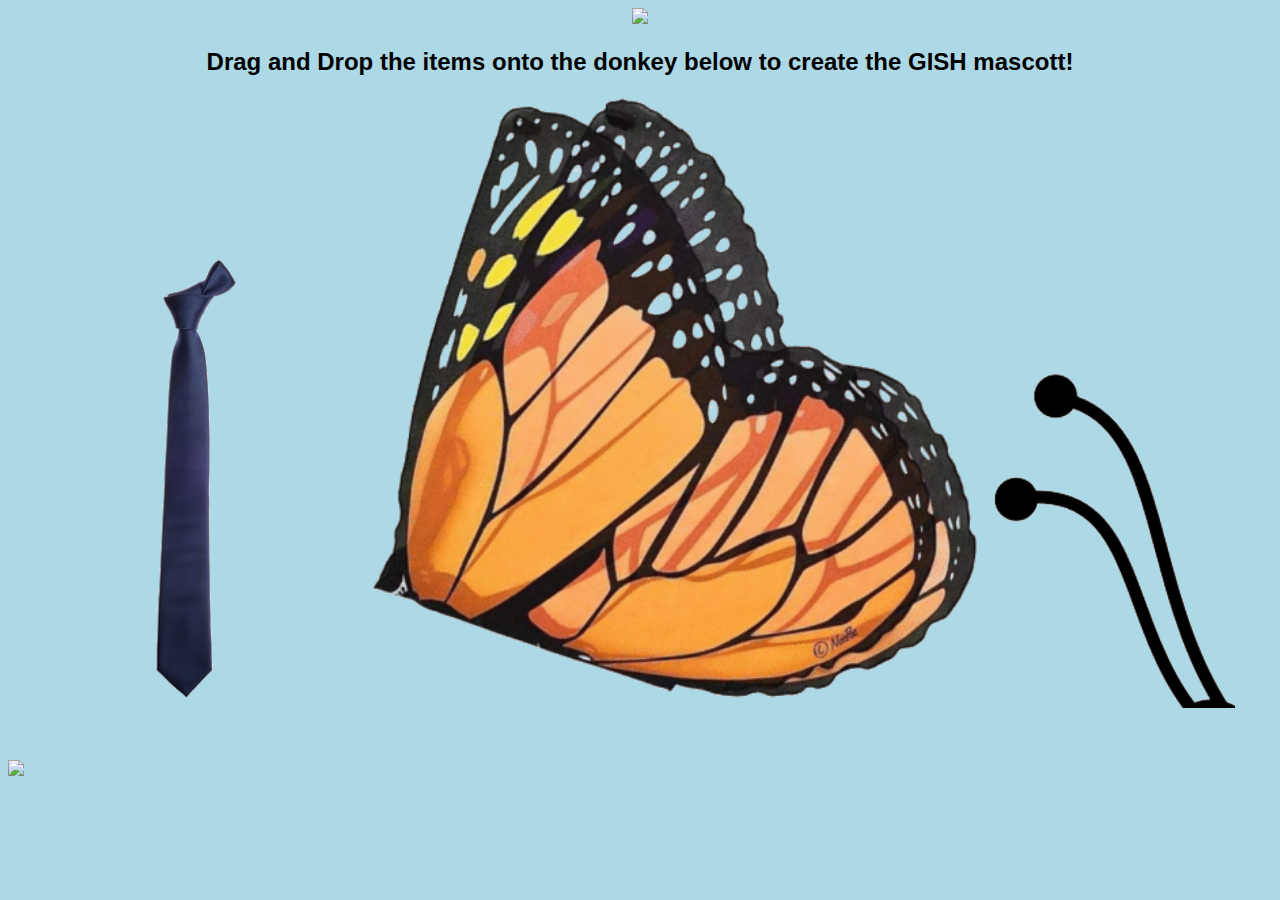
==== index.html @ e61849bc "renaming gish.html to index.html" ====
<!DOCTYPE html>
<html lang="en">
<head>
    <meta charset="UTF-8">
    <meta name="viewport" content="width=device-width, initial-scale=1.0">
    <meta http-equiv="X-UA-Compatible" content="ie=edge">
    <title>Gish Mascott App</title>
    <link rel="stylesheet" href="gish.css">
</head>

<body>

    <div id="header">
        <img id="gishMascott" src="https://www.gish.com/wp-content/uploads/2019/06/AssbuttPhotorealSmall-1024x1024.jpg">
        <h2>Drag and Drop the items onto the donkey below to create the GISH mascott!</h2>
    </div>
    
    <div id="gishItems">
        <img id="tie" src="tie.png">
        <img id="wings" src="wings.png">
        <img id="antenna" src="antenna.png">        
    </div>

    <div id="donkey">
        <img src="https://cdn.britannica.com/68/143568-050-5246474F.jpg">        
    </div>

    <script src="http://code.jquery.com/jquery-1.7.2.min.js"></script>
<script src="http://code.jquery.com/ui/1.8.21/jquery-ui.min.js"></script>
<script src="jquery.ui.touch-punch.min.js"></script>
<script src="gish.js"></script>
</body>

</html>
---- gish.css ----
body {
    background-color: lightblue;
    font-family: Arial, Helvetica, sans-serif;
}
#header {
    width:100%;
    text-align: center;
}
#gishMascott {
    width: 100%;
}
#gishItems {
    text-align: center;
}
#gishItems {
    margin: 0 10px;
}
#tie {
    width: 25%;
}
#wings {
    width: 50%;
}
#antenna {
    width: 20%;
}
#donkey {
    width: 100%;
    margin-top: 3em;
    margin-bottom: 3em;
}
#donkey img {
    width: 100%;
}
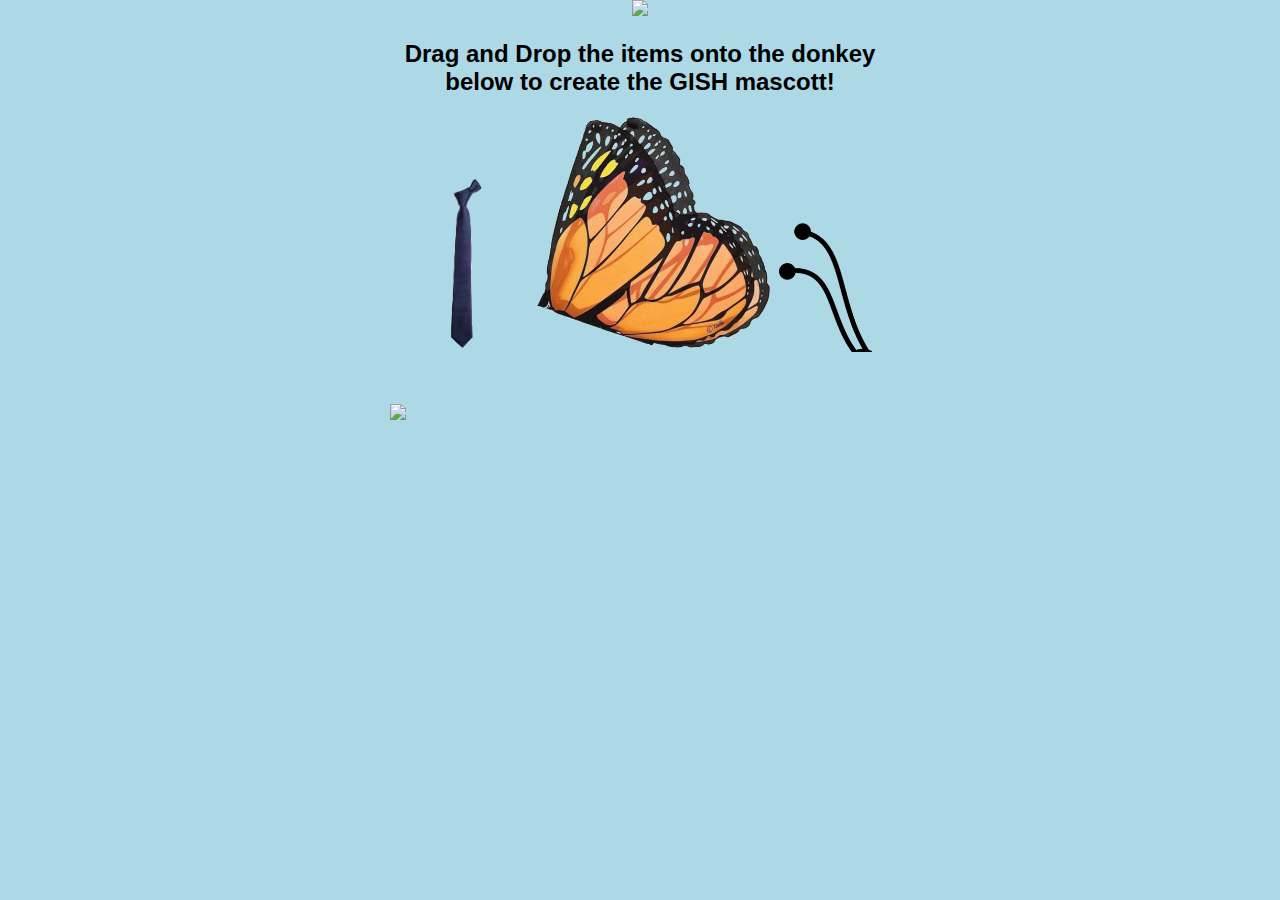
==== commit e3177dfe: "making resources local" ====
--- a/index.html
+++ b/index.html
@@ -25,8 +25,8 @@
         <img src="https://cdn.britannica.com/68/143568-050-5246474F.jpg">        
     </div>
 
-    <script src="http://code.jquery.com/jquery-1.7.2.min.js"></script>
-<script src="http://code.jquery.com/ui/1.8.21/jquery-ui.min.js"></script>
+    <script src="jquery-1.7.2.min.js"></script>
+<script src="jquery-ui.min.js"></script>
 <script src="jquery.ui.touch-punch.min.js"></script>
 <script src="gish.js"></script>
 </body>
--- a/gish.css
+++ b/gish.css
@@ -1,6 +1,8 @@
 body {
     background-color: lightblue;
     font-family: Arial, Helvetica, sans-serif;
+    max-width: 500px;
+    margin: auto;
 }
 #header {
     width:100%;
